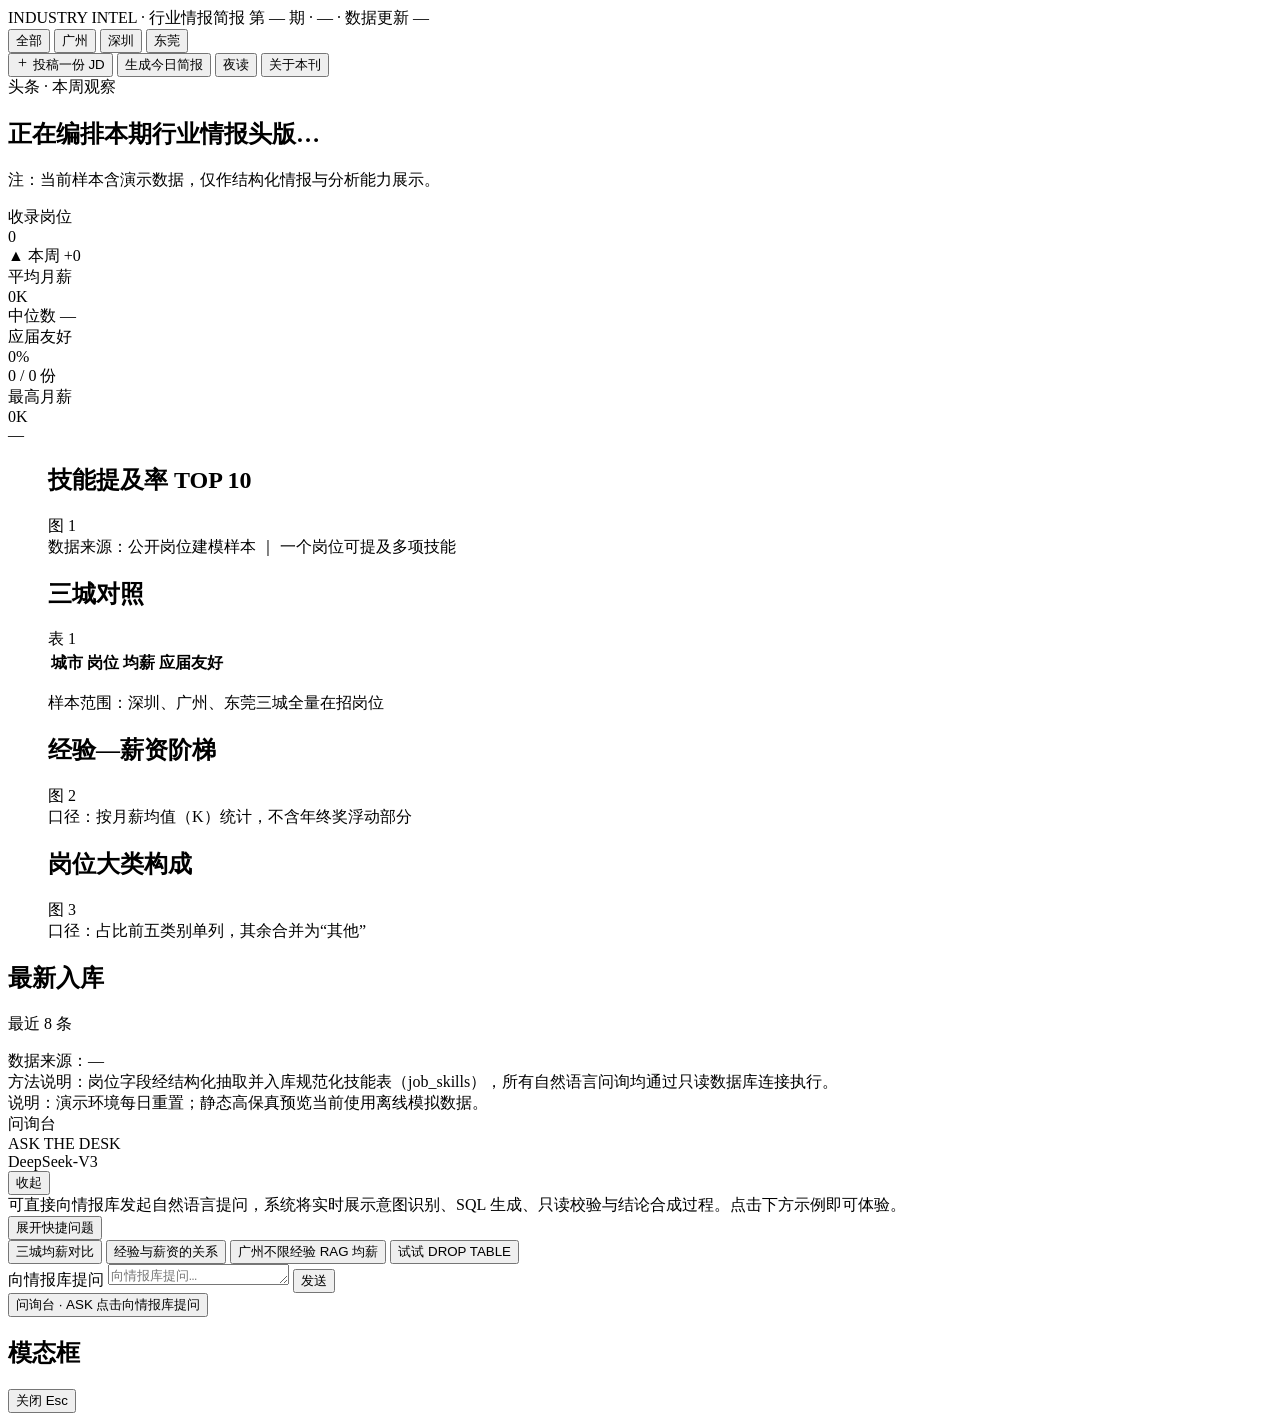
==== web/index.html @ 4250d53b "feat(step4): editorial design system and static hi-fi mock pages" ====
<!DOCTYPE html>
<html lang="zh-CN">
<head>
  <meta charset="utf-8">
  <meta name="viewport" content="width=device-width, initial-scale=1.0, viewport-fit=cover">
  <title>INDUSTRY INTEL · 广深莞 AI 岗位情报简报</title>
  <link rel="preconnect" href="https://fonts.loli.net" crossorigin>
  <link rel="stylesheet" href="https://fonts.loli.net/css2?family=Noto+Serif+SC:wght@700;900&family=JetBrains+Mono:wght@400;500&display=swap">
  <link rel="stylesheet" href="/static/css/tokens.css">
  <link rel="stylesheet" href="/static/css/base.css">
  <link rel="stylesheet" href="/static/css/layout.css">
  <link rel="stylesheet" href="/static/css/components.css">
  <script defer src="/static/vendor/echarts.min.js"></script>
  <script defer src="/static/vendor/marked.min.js"></script>
  <script defer src="/static/js/echarts-theme.js"></script>
  <script type="module" src="/static/js/main.js"></script>
</head>
<body>
  <div class="page">
    <!-- ========== 左：头版简报（8 栏） ========== -->
    <main class="editorial" id="editorial-main">
      <!-- 报头 -->
      <header>
        <div class="masthead-meta">
          <span class="kicker">INDUSTRY INTEL · 行业情报简报</span>
          <span class="mono" id="masthead-issue">第 — 期 · — · 数据更新 —</span>
        </div>
        <div class="double-rule" aria-hidden="true"></div>
        <nav class="nav-bar" aria-label="城市筛选与刊物操作">
          <div class="tabs" id="city-tabs" role="tablist" aria-label="城市筛选">
            <button type="button" class="tab on" role="tab" aria-selected="true" data-city="全部">全部</button>
            <button type="button" class="tab" role="tab" aria-selected="false" data-city="广州">广州</button>
            <button type="button" class="tab" role="tab" aria-selected="false" data-city="深圳">深圳</button>
            <button type="button" class="tab" role="tab" aria-selected="false" data-city="东莞">东莞</button>
          </div>
          <div class="nav-actions">
            <button type="button" class="link nav-action-btn" id="btn-open-extract">
              <svg width="13" height="13" viewBox="0 0 24 24" fill="none" stroke="currentColor" stroke-width="1.5" aria-hidden="true"><path d="M12 5v14M5 12h14"/></svg>
              <span>投稿一份 JD</span>
            </button>
            <button type="button" class="link nav-action-btn" id="btn-open-brief">生成今日简报</button>
            <button type="button" class="link nav-action-btn" id="btn-toggle-theme" aria-pressed="false">夜读</button>
            <button type="button" class="link nav-action-btn" id="btn-open-about">关于本刊</button>
          </div>
        </nav>
      </header>

      <!-- 头条 -->
      <section class="headline-sec" aria-labelledby="headline-title">
        <div class="kicker headline-kicker" id="headline-kicker">头条 · 本周观察</div>
        <h1 class="serif headline-title" id="headline-title">正在编排本期行业情报头版…</h1>
        <p class="headline-dek" id="headline-dek"></p>
        <p class="demo-note hidden" id="headline-demo-note">注：当前样本含演示数据，仅作结构化情报与分析能力展示。</p>
      </section>

      <!-- KPI 四栏 -->
      <section class="kpi-grid" aria-label="核心指标">
        <div class="kpi-cell">
          <div class="kicker">收录岗位</div>
          <div class="mono kpi-val" id="kpi-total">0</div>
          <div class="kpi-sub is-moss" id="kpi-weekly">▲ 本周 +0</div>
        </div>
        <div class="kpi-cell">
          <div class="kicker">平均月薪</div>
          <div class="mono kpi-val" id="kpi-avg">0<span class="kpi-unit">K</span></div>
          <div class="kpi-sub" id="kpi-median">中位数 —</div>
        </div>
        <div class="kpi-cell">
          <div class="kicker">应届友好</div>
          <div class="mono kpi-val is-accent" id="kpi-fresh">0<span class="kpi-unit">%</span></div>
          <div class="kpi-sub" id="kpi-fresh-count">0 / 0 份</div>
        </div>
        <div class="kpi-cell">
          <div class="kicker">最高月薪</div>
          <div class="mono kpi-val" id="kpi-max">0<span class="kpi-unit">K</span></div>
          <div class="kpi-sub" id="kpi-max-job">—</div>
        </div>
      </section>

      <!-- 图 1 + 表 1 -->
      <section class="charts-grid" aria-label="技能热点与三城对照">
        <figure class="col-7">
          <div class="fig-head">
            <h2 class="serif fig-title">技能提及率 TOP 10</h2>
            <span class="kicker">图 1</span>
          </div>
          <div class="chart-box" id="chart-skills" role="img" aria-label="技能提及率前十横向条形图"></div>
          <figcaption class="fig-caption" id="cap-skills">数据来源：公开岗位建模样本 ｜ 一个岗位可提及多项技能</figcaption>
        </figure>

        <figure class="col-5">
          <div class="fig-head">
            <h2 class="serif fig-title">三城对照</h2>
            <span class="kicker">表 1</span>
          </div>
          <table class="intel-table" aria-label="广深莞三城岗位指标对照">
            <thead>
              <tr>
                <th class="kicker" style="text-align:left">城市</th>
                <th class="kicker num">岗位</th>
                <th class="kicker num">均薪</th>
                <th class="kicker num">应届友好</th>
              </tr>
            </thead>
            <tbody class="mono" id="city-compare-body"></tbody>
          </table>
          <p class="editor-note" id="editor-note"></p>
          <figcaption class="fig-caption" id="cap-city">样本范围：深圳、广州、东莞三城全量在招岗位</figcaption>
        </figure>
      </section>

      <!-- 图 2 + 图 3 -->
      <section class="charts-grid" aria-label="经验薪资阶梯与岗位大类构成">
        <figure class="col-7">
          <div class="fig-head">
            <h2 class="serif fig-title">经验—薪资阶梯</h2>
            <span class="kicker">图 2</span>
          </div>
          <div class="chart-box is-compact" id="chart-exp" role="img" aria-label="不同工作经验要求的平均月薪阶梯柱状图"></div>
          <figcaption class="fig-caption" id="cap-exp">口径：按月薪均值（K）统计，不含年终奖浮动部分</figcaption>
        </figure>

        <figure class="col-5">
          <div class="fig-head">
            <h2 class="serif fig-title">岗位大类构成</h2>
            <span class="kicker">图 3</span>
          </div>
          <div class="chart-box is-compact" id="chart-category" role="img" aria-label="岗位大类占比横向条形图"></div>
          <figcaption class="fig-caption" id="cap-category">口径：占比前五类别单列，其余合并为“其他”</figcaption>
        </figure>
      </section>

      <!-- 最新入库时间线 -->
      <section class="timeline-sec" aria-labelledby="timeline-heading">
        <div class="fig-head">
          <h2 class="serif fig-title" id="timeline-heading">最新入库</h2>
          <span class="kicker" id="timeline-count">最近 8 条</span>
        </div>
        <ol class="timeline-list" id="latest-timeline"></ol>
      </section>

      <!-- 页脚方法说明 -->
      <footer class="editorial-footer">
        <div id="footer-source">数据来源：—</div>
        <div>方法说明：岗位字段经结构化抽取并入库规范化技能表（job_skills），所有自然语言问询均通过只读数据库连接执行。</div>
        <div id="footer-reset-note">说明：演示环境每日重置；静态高保真预览当前使用离线模拟数据。</div>
      </footer>
    </main>

    <!-- 移动端抽屉遮罩 -->
    <div class="desk-backdrop" id="desk-backdrop" aria-hidden="true"></div>

    <!-- ========== 右：问询台（4 栏 / 移动端底部抽屉） ========== -->
    <aside class="desk" id="desk-panel" aria-label="问询台">
      <div class="desk-handle" aria-hidden="true"><span class="desk-handle-bar"></span></div>
      <div class="desk-header">
        <div>
          <div class="serif desk-title">问询台</div>
          <div class="desk-subtitle">ASK THE DESK</div>
        </div>
        <div class="desk-header-right">
          <div class="desk-model-badge"><span class="dot is-moss" aria-hidden="true"></span>DeepSeek-V3</div>
          <button type="button" class="desk-close" id="btn-close-desk" aria-label="收起问询台">收起</button>
        </div>
      </div>

      <div class="desk-body" id="desk-messages">
        <div class="desk-empty" id="desk-empty">
          可直接向情报库发起自然语言提问，系统将实时展示意图识别、SQL 生成、只读校验与结论合成过程。点击下方示例即可体验。
        </div>
      </div>

      <div class="desk-footer">
        <div class="chips-header" id="chips-header">
          <button type="button" class="chips-toggle-btn" id="btn-toggle-chips">展开快捷问题</button>
        </div>
        <div class="chips-wrap" id="desk-chips">
          <button type="button" class="chip" data-q="三城均薪对比">三城均薪对比</button>
          <button type="button" class="chip" data-q="经验与薪资的关系">经验与薪资的关系</button>
          <button type="button" class="chip" data-q="广州不限经验要求 RAG 的岗位均薪">广州不限经验 RAG 均薪</button>
          <button type="button" class="chip" data-q="试试 DROP TABLE">试试 DROP TABLE</button>
        </div>
        <form class="desk-input-row" id="desk-form">
          <label for="desk-input" class="sr-only">向情报库提问</label>
          <textarea
            id="desk-input"
            class="desk-input"
            rows="1"
            placeholder="向情报库提问…"
            autocomplete="off"
          ></textarea>
          <button type="submit" class="desk-send-btn" id="desk-send-btn">发送</button>
        </form>
      </div>
    </aside>
  </div>

  <!-- 移动端底部轻量入口 -->
  <button type="button" class="mobile-desk-fab" id="btn-open-desk" aria-controls="desk-panel" aria-expanded="false">
    <span class="serif fab-title">问询台 · ASK</span>
    <span class="fab-hint">点击向情报库提问</span>
  </button>

  <!-- ========== 模态框：投稿一份 JD / 生成今日简报 / 关于本刊 ========== -->
  <div class="modal-backdrop hidden" id="modal-backdrop" role="dialog" aria-modal="true" aria-labelledby="modal-title">
    <div class="modal-panel" id="modal-panel">
      <div class="modal-header">
        <h2 class="serif modal-title" id="modal-title">模态框</h2>
        <button type="button" class="modal-close" id="btn-close-modal">关闭 Esc</button>
      </div>
      <div class="modal-body" id="modal-body"></div>
    </div>
  </div>
</body>
</html>
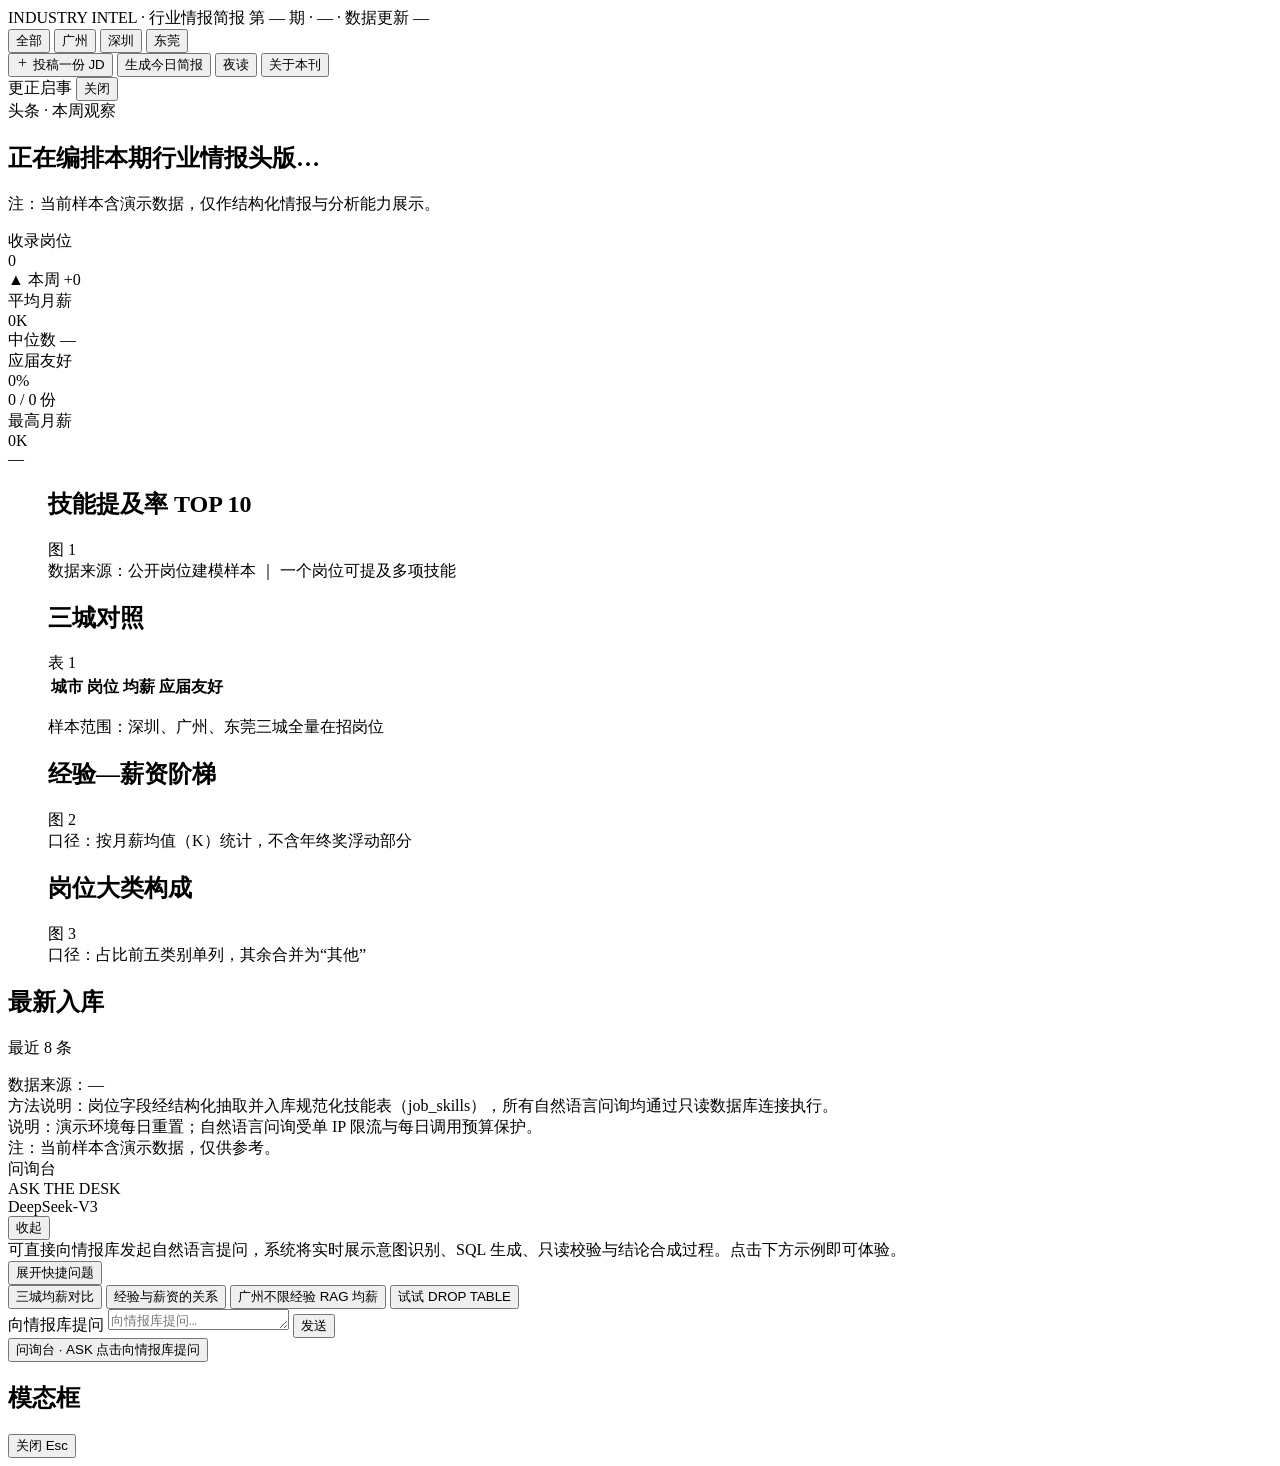
==== commit 0baf547a: "feat(web): complete Step 5 real API integration and SSE streaming desk" ====
--- a/web/index.html
+++ b/web/index.html
@@ -43,6 +43,11 @@
             <button type="button" class="link nav-action-btn" id="btn-open-about">关于本刊</button>
           </div>
         </nav>
+        <div class="notice-banner hidden" id="notice-banner" role="alert">
+          <span class="serif notice-tag" id="notice-tag">更正启事</span>
+          <span class="notice-text" id="notice-text"></span>
+          <button type="button" class="notice-close" id="btn-close-notice" aria-label="关闭提示">关闭</button>
+        </div>
       </header>
 
       <!-- 头条 -->
@@ -143,7 +148,8 @@
       <footer class="editorial-footer">
         <div id="footer-source">数据来源：—</div>
         <div>方法说明：岗位字段经结构化抽取并入库规范化技能表（job_skills），所有自然语言问询均通过只读数据库连接执行。</div>
-        <div id="footer-reset-note">说明：演示环境每日重置；静态高保真预览当前使用离线模拟数据。</div>
+        <div id="footer-reset-note">说明：演示环境每日重置；自然语言问询受单 IP 限流与每日调用预算保护。</div>
+        <div class="demo-note hidden" id="footer-demo-note">注：当前样本含演示数据，仅供参考。</div>
       </footer>
     </main>
 
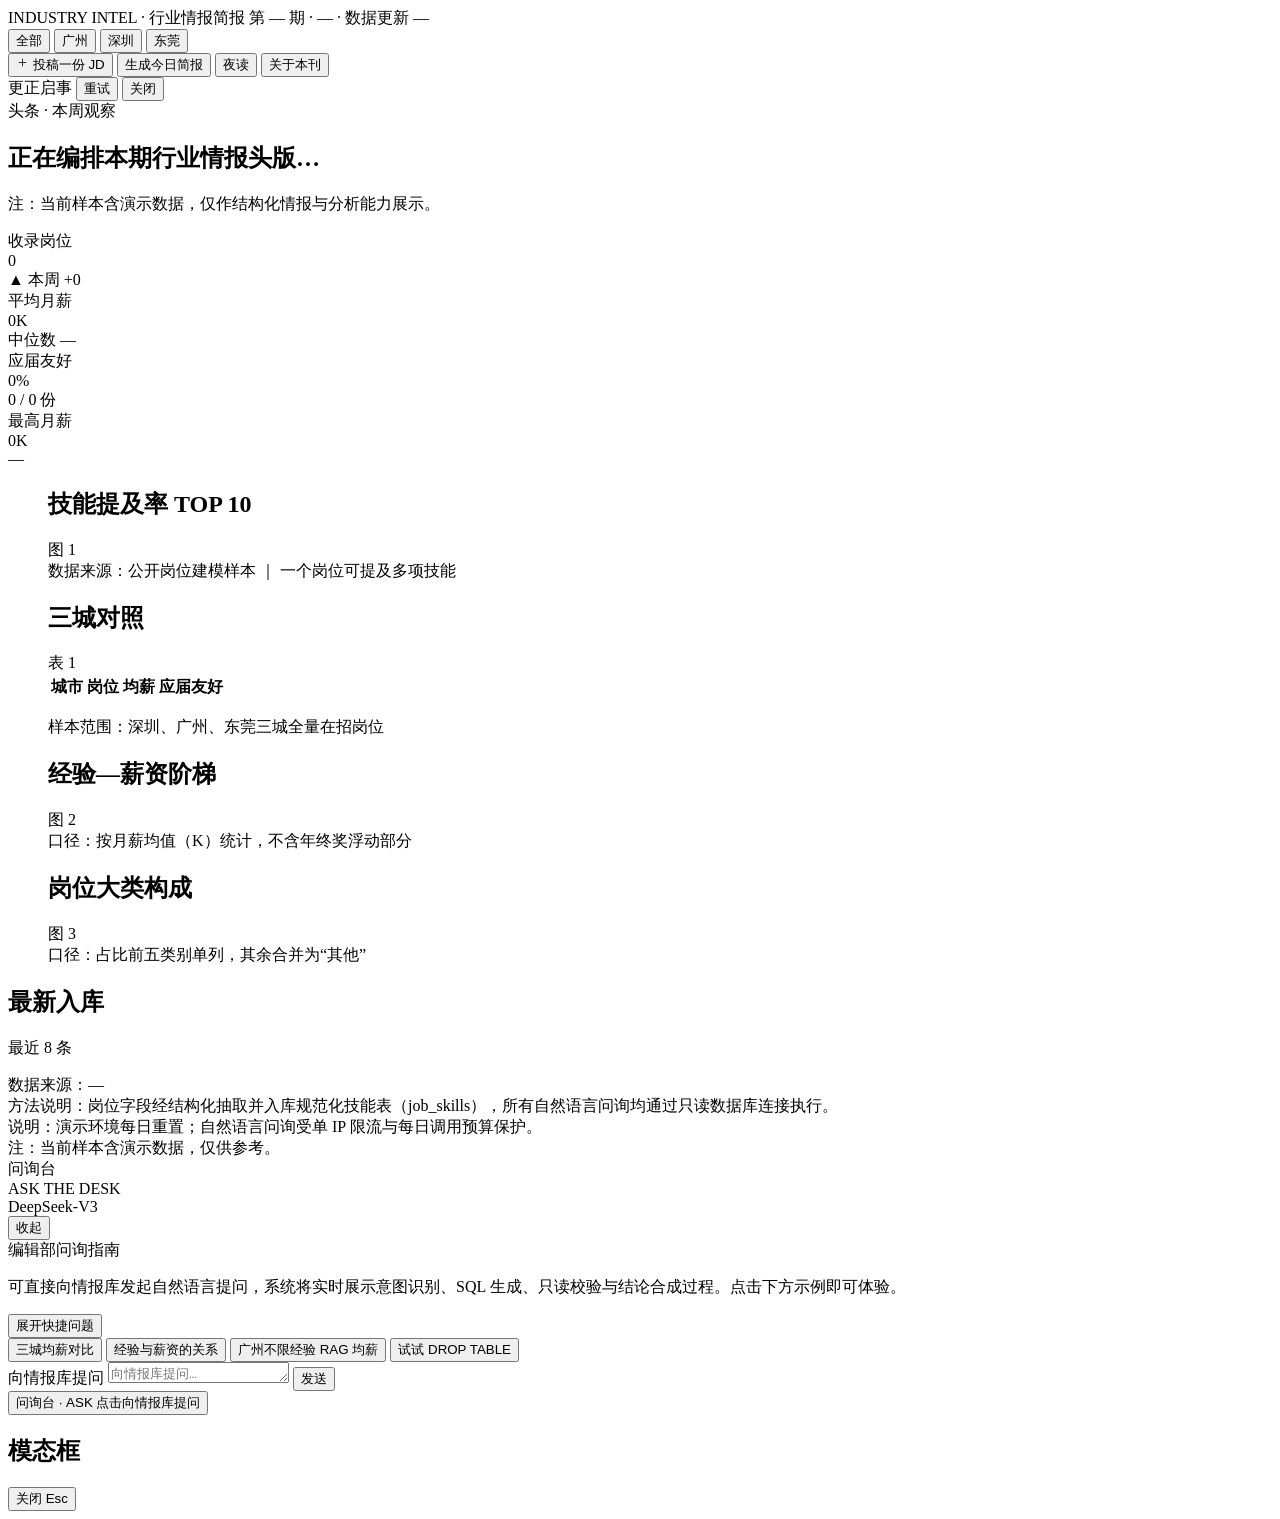
==== commit 98ec352c: "feat(step6): visual QA polish, contrast/a11y fixes and multi-viewport screenshots" ====
--- a/web/index.html
+++ b/web/index.html
@@ -3,9 +3,12 @@
 <head>
   <meta charset="utf-8">
   <meta name="viewport" content="width=device-width, initial-scale=1.0, viewport-fit=cover">
+  <meta name="description" content="INDUSTRY INTEL：聚焦广深莞 AI 与大模型岗位的行业情报简报与自然语言 Text-to-SQL 分析工作台。">
   <title>INDUSTRY INTEL · 广深莞 AI 岗位情报简报</title>
+  <link rel="icon" type="image/svg+xml" href="data:image/svg+xml,%3Csvg xmlns='http://www.w3.org/2000/svg' viewBox='0 0 32 32'%3E%3Crect width='32' height='32' fill='%23F3EFE6'/%3E%3Crect x='4' y='4' width='24' height='24' fill='none' stroke='%231B1A17' stroke-width='2'/%3E%3Crect x='10' y='10' width='12' height='12' fill='%23C8401A'/%3E%3C/svg%3E">
   <link rel="preconnect" href="https://fonts.loli.net" crossorigin>
-  <link rel="stylesheet" href="https://fonts.loli.net/css2?family=Noto+Serif+SC:wght@700;900&family=JetBrains+Mono:wght@400;500&display=swap">
+  <link rel="preload" as="style" href="https://fonts.loli.net/css2?family=Noto+Serif+SC:wght@700;900&family=JetBrains+Mono:wght@400;500&display=swap" onload="this.onload=null;this.rel='stylesheet'">
+  <noscript><link rel="stylesheet" href="https://fonts.loli.net/css2?family=Noto+Serif+SC:wght@700;900&family=JetBrains+Mono:wght@400;500&display=swap"></noscript>
   <link rel="stylesheet" href="/static/css/tokens.css">
   <link rel="stylesheet" href="/static/css/base.css">
   <link rel="stylesheet" href="/static/css/layout.css">
@@ -46,6 +49,7 @@
         <div class="notice-banner hidden" id="notice-banner" role="alert">
           <span class="serif notice-tag" id="notice-tag">更正启事</span>
           <span class="notice-text" id="notice-text"></span>
+          <button type="button" class="notice-action hidden" id="btn-retry-notice">重试</button>
           <button type="button" class="notice-close" id="btn-close-notice" aria-label="关闭提示">关闭</button>
         </div>
       </header>
@@ -172,7 +176,8 @@
 
       <div class="desk-body" id="desk-messages">
         <div class="desk-empty" id="desk-empty">
-          可直接向情报库发起自然语言提问，系统将实时展示意图识别、SQL 生成、只读校验与结论合成过程。点击下方示例即可体验。
+          <div class="desk-empty-title">编辑部问询指南</div>
+          <p class="desk-empty-desc">可直接向情报库发起自然语言提问，系统将实时展示意图识别、SQL 生成、只读校验与结论合成过程。点击下方示例即可体验。</p>
         </div>
       </div>
 
